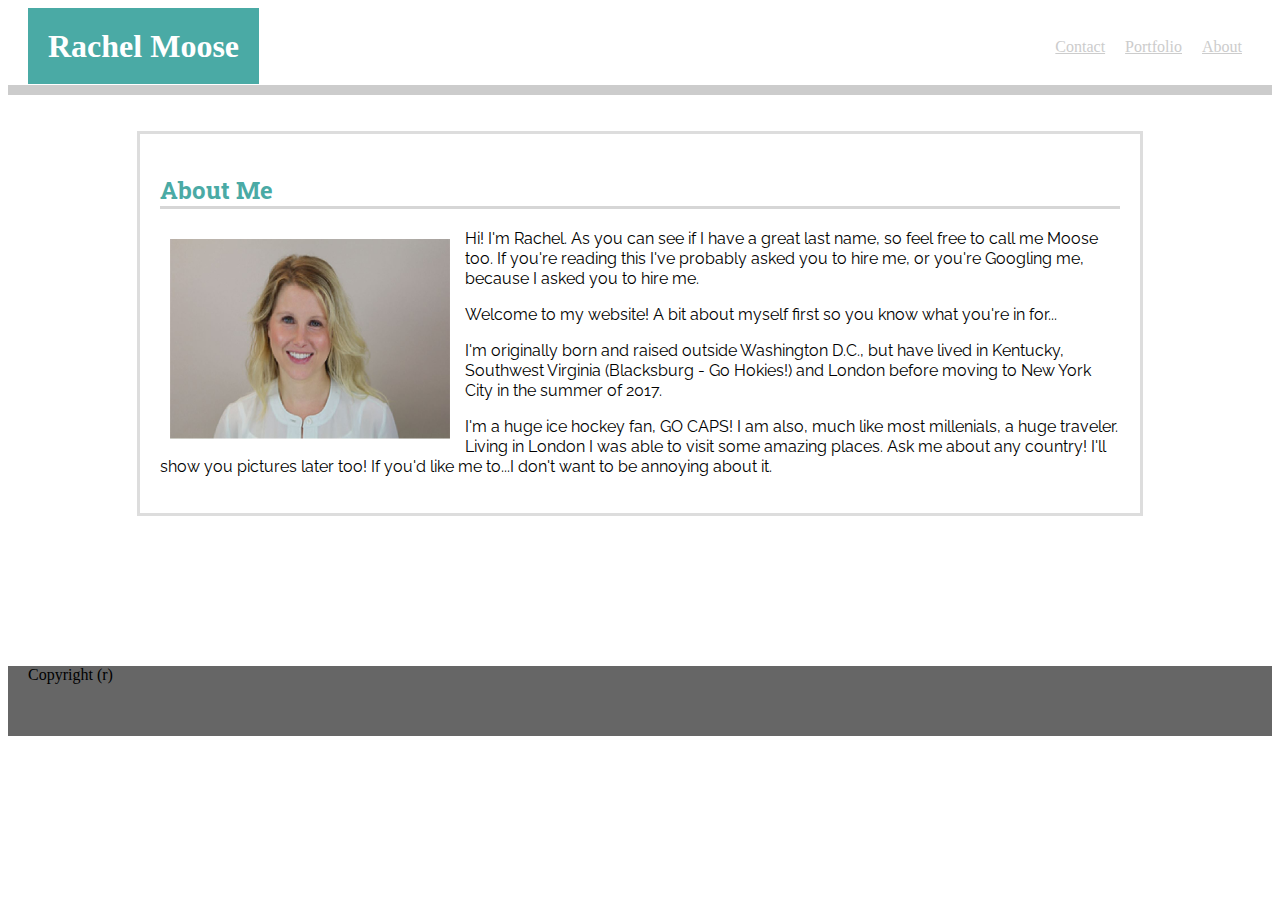
==== index.html @ 642a2f49 "draft without good footer or background image" ====
<!DOCTYPE <!DOCTYPE html>
<html>
<head>
    <meta charset="utf-8" />
    <meta http-equiv="X-UA-Compatible" content="IE=edge">
    <title>Rachel Moose's Portfolio</title>
    <meta name="viewport" content="width=device-width, initial-scale=1">
    <link rel="stylesheet" type="text/css" media="screen" href="assets/css/style.css" />
    <link href="https://fonts.googleapis.com/css?family=Raleway|Roboto+Slab" rel="stylesheet">
    <script src="main.js"></script>
</head>
<body>
    <div class="main-header">
        <h1>Rachel Moose</h1>
            <nav class="About"><a href="#">About</a></nav>
            <nav class="Portfolio"><a href="#">Portfolio</a></nav>
            <nav class="Contact"><a href="#">Contact</a></nav>
            </div>
            <br>
            <br>
    <div class="about-me">
        <h2>About Me</h2>
        <img class="picture" src="assets/images/IMG_1114.jpg" alt="HTML 5 Icon" style="width:280px;height:200px;">
        <p>Hi! I'm Rachel. As you can see if I have a great last name, so feel free to call me Moose too.
            If you're reading this I've probably asked you to hire me, or you're Googling me, because I asked you to hire me.</p>
        <p>Welcome to my website! A bit about myself first so you know what you're in for...</p>
        <p>I'm originally born and raised outside Washington D.C., but have lived in Kentucky, Southwest Virginia (Blacksburg - Go Hokies!)
            and London before moving to New York City in the summer of 2017.</p>
            <p>I'm a huge ice hockey fan, GO CAPS! I am also, much like most millenials, a huge traveler. Living in London I
                was able to visit some amazing places. Ask me about any country! I'll show you pictures later too!
                If you'd like me to...I don't want to be annoying about it.
            </p>
    </div>
    <div class="footer">
        Copyright (r) 
    </div>
</body>
</html>
---- assets/css/style.css ----
.main-header {
    background: #ffffff;
    border-bottom-style: solid;
    border-bottom-color: #cccccc;
    border-bottom-width: 10px;
    padding: 20px;
    width: auto;
}

h1 {
 background: #4aaaa5;
 color: #ffffff;
 display: inline;
 padding: 20px;
}

nav {
    float: right;
    padding: 10px;
    padding-bottom: 10px;
}

a{
    color: #cccccc
}

body {
    background-image: url(stripes-light.png);
    height: 100%;
}

h2 {
    border-bottom-style: solid;
    border-bottom-color: #cccc;
    color: #4aaaa5;
}

.about-me {
    width: 960px;
    padding: 20px;
    font-family: 'Roboto Slab', serif;
    display: inherit;
    background-color: #ffffff;
    border: solid;
    border-color: #dddddd;
    margin: 0 auto 150px;
}

.picture {
    float: left;
    padding: 10px;
    padding-right: 15px;
}

p {
    font-family: 'Raleway', sans-serif;
    font-size: 16px;
    font-weight: inherit;
    line-height: 20px;
}
.footer {
    background-color: #666666;
    height: 70px;
    bottom: -50px;
    padding: 0 20px;
}
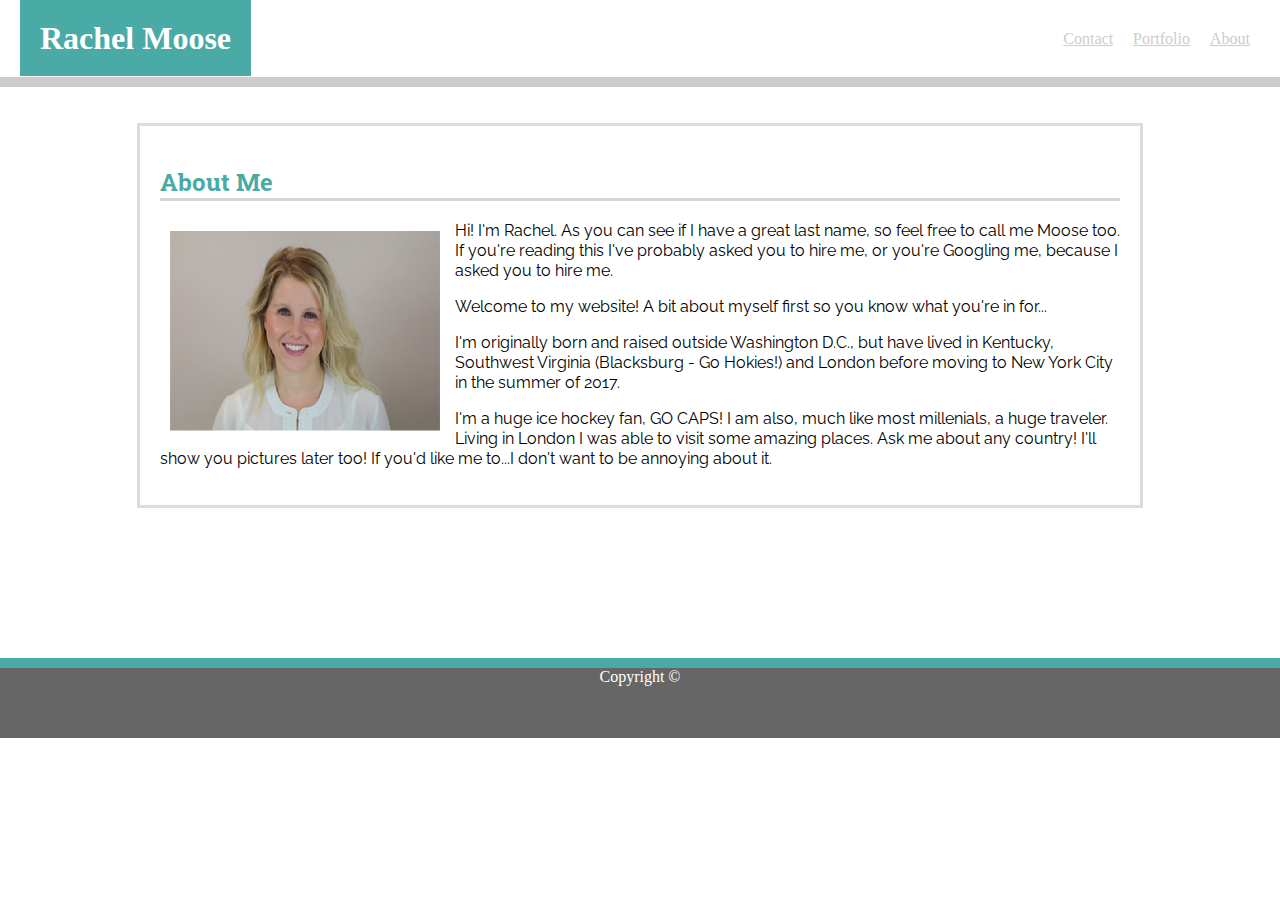
==== commit 08f8ca67: "new footer" ====
--- a/index.html
+++ b/index.html
@@ -20,7 +20,8 @@
             <br>
     <div class="about-me">
         <h2>About Me</h2>
-        <img class="picture" src="assets/images/IMG_1114.jpg" alt="HTML 5 Icon" style="width:280px;height:200px;">
+        <img class="picture" src="assets/images/IMG_1114.jpg" alt="HTML 5 Icon" style="width:270px;height:200px;">
+
         <p>Hi! I'm Rachel. As you can see if I have a great last name, so feel free to call me Moose too.
             If you're reading this I've probably asked you to hire me, or you're Googling me, because I asked you to hire me.</p>
         <p>Welcome to my website! A bit about myself first so you know what you're in for...</p>
@@ -32,7 +33,7 @@
             </p>
     </div>
     <div class="footer">
-        Copyright (r) 
+        Copyright © 
     </div>
 </body>
 </html>--- a/assets/css/style.css
+++ b/assets/css/style.css
@@ -21,12 +21,13 @@
 }
 
 a{
-    color: #cccccc
+    color: #cccccc;
 }
 
 body {
     background-image: url(stripes-light.png);
     height: 100%;
+    margin: 0;
 }
 
 h2 {
@@ -63,4 +64,7 @@
     height: 70px;
     bottom: -50px;
     padding: 0 20px;
+    border-top: #4aaaa5 solid 10px;
+    text-align: center;
+    color: white;
 }
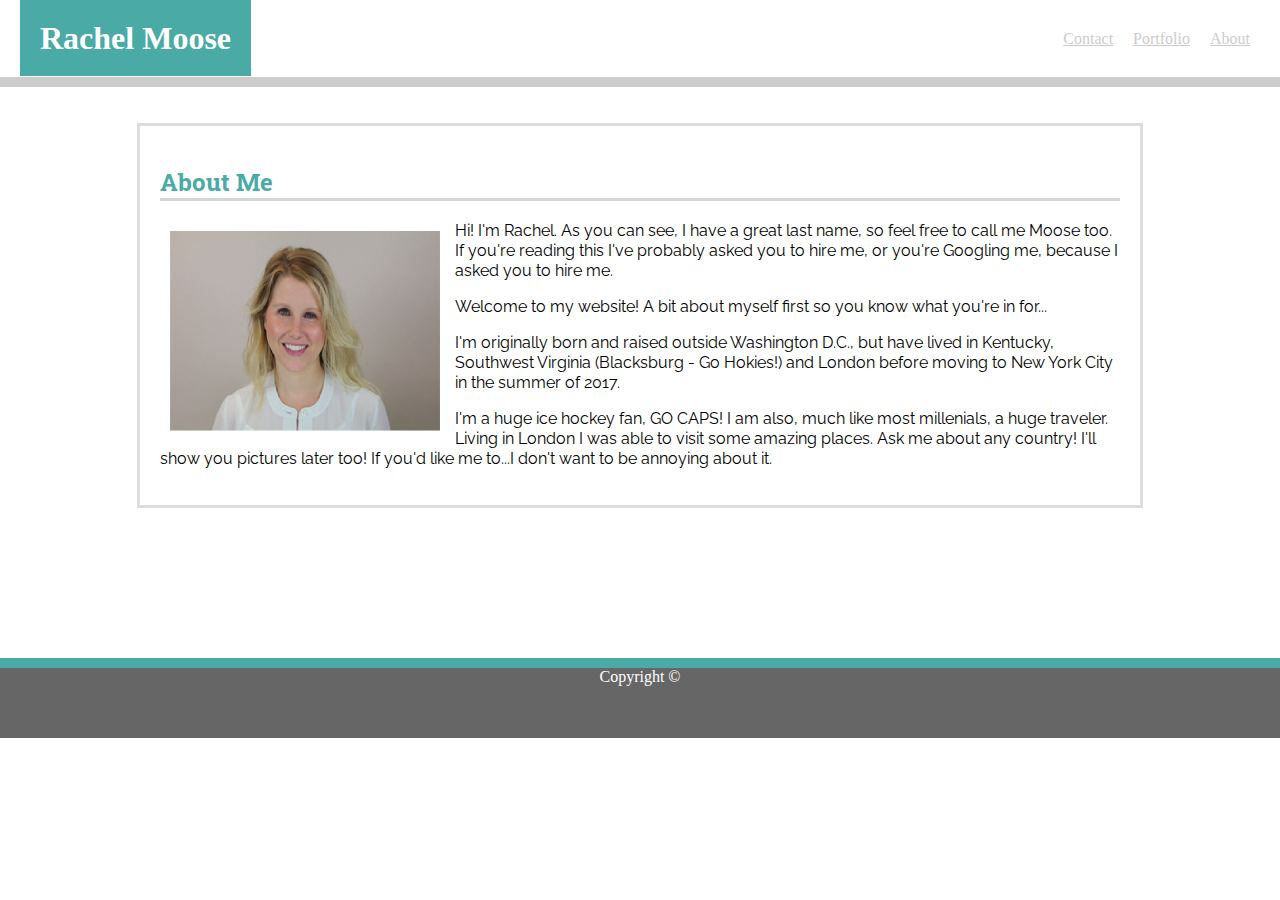
==== commit c529eecc: "with footer padding and links" ====
--- a/index.html
+++ b/index.html
@@ -12,9 +12,9 @@
 <body>
     <div class="main-header">
         <h1>Rachel Moose</h1>
-            <nav class="About"><a href="#">About</a></nav>
-            <nav class="Portfolio"><a href="#">Portfolio</a></nav>
-            <nav class="Contact"><a href="#">Contact</a></nav>
+            <nav class="About"><a href="index.html">About</a></nav>
+            <nav class="Portfolio"><a href="portfolio.html">Portfolio</a></nav>
+            <nav class="Contact"><a href="contact.html">Contact</a></nav>
             </div>
             <br>
             <br>
@@ -22,7 +22,7 @@
         <h2>About Me</h2>
         <img class="picture" src="assets/images/IMG_1114.jpg" alt="HTML 5 Icon" style="width:270px;height:200px;">
 
-        <p>Hi! I'm Rachel. As you can see if I have a great last name, so feel free to call me Moose too.
+        <p>Hi! I'm Rachel. As you can see, I have a great last name, so feel free to call me Moose too.
             If you're reading this I've probably asked you to hire me, or you're Googling me, because I asked you to hire me.</p>
         <p>Welcome to my website! A bit about myself first so you know what you're in for...</p>
         <p>I'm originally born and raised outside Washington D.C., but have lived in Kentucky, Southwest Virginia (Blacksburg - Go Hokies!)
--- a/assets/css/style.css
+++ b/assets/css/style.css
@@ -24,8 +24,8 @@
     color: #cccccc;
 }
 
-body {
-    background-image: url(stripes-light.png);
+html, body {
+    background-image: url(assets/images/stripes-light.png);
     height: 100%;
     margin: 0;
 }
@@ -67,4 +67,84 @@
     border-top: #4aaaa5 solid 10px;
     text-align: center;
     color: white;
+    flex-shrink: 0;
+    margin-top: 10px;
 }
+
+.formbox {
+    width: 960px;
+    margin: auto;
+}
+
+#contactheader {
+    margin: 30px;
+    font-family: 'Raleway', sans-serif;
+}
+
+.formtext {
+    font-family: 'Roboto Slab', sans-serif;
+}
+
+textarea {
+    width: 700px;
+    height: 200px;
+    font-family: Arial, Helvetica, sans-serif;
+    text-align: initial;
+}
+
+input[type=text] {
+    height: 40px;
+    width: 200px;
+    padding: 5px;
+}
+
+input[type=email] {
+    height: 40px;
+    width: 200px;
+    padding: 5px;
+}
+.submitbutton {
+    background-color: #4aaaa5;
+    border-radius: 8px;
+    cursor: pointer;
+    width: 100px;
+    height: 50px;
+    font-family: Arial, Helvetica, sans-serif;
+    Font-size: 16px;
+}
+
+.submitbutton:hover{
+    transition-duration: 0.4s;
+    box-shadow: 0 12px 16px 0 rgba(0,0,0,0.24),0 17px 50px 0 rgba(0,0,0,0.19);
+}
+
+#picturesboard {
+    text-align: center;
+}
+
+.picture11 {
+    padding-left: 20px;
+    margin: 0 auto;
+    padding-bottom: 10px;
+}
+
+.picture2 {
+    padding-left: 20px;
+    display: inline-block;
+    margin: 0 auto;
+    padding-bottom: 10px;
+}
+
+.picture3 {
+    padding-left: 20px;
+    display: inline-block;
+    margin: 0 auto;
+    padding-bottom: 10px;
+}
+
+.picture4 {
+    padding-left: 20px;
+    display: inline-block;
+    margin: 0 auto;
+    padding-bottom: 10px;
+}